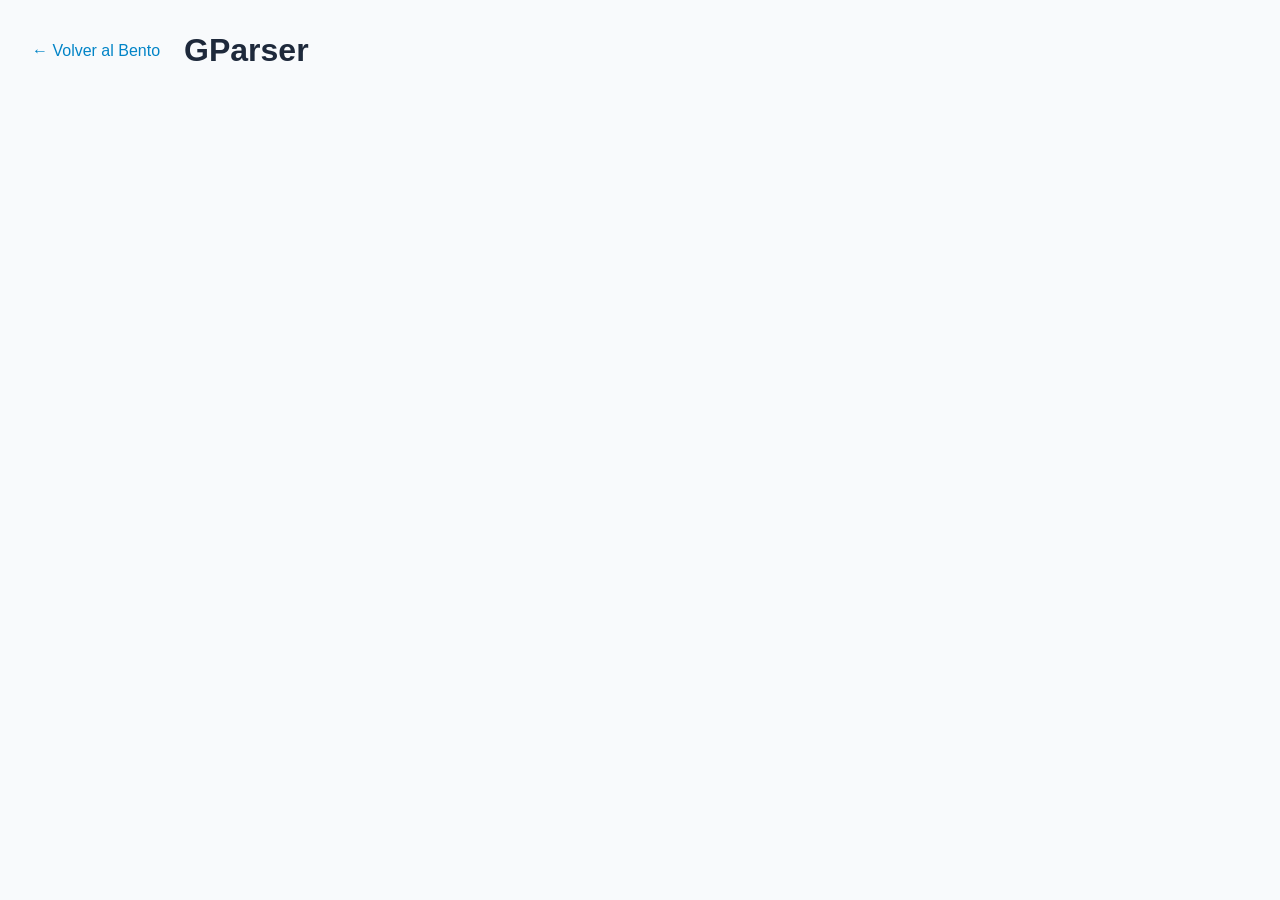
==== apps/gparser/index.html @ a739eca2 "Reorganizar estructura del proyecto y actualizar rutas de assets" ====
<!DOCTYPE html>
<html lang="es">
<head>
  <meta charset="UTF-8" />
  <meta name="viewport" content="width=device-width, initial-scale=1.0" />
  <title>GParser - Pakura</title>
  <link rel="stylesheet" href="style.css" />
</head>
<body>
  <div class="app-container">
    <header class="app-header">
      <a href="../../index.html" class="back-btn">← Volver al Bento</a>
      <h1>GParser</h1>
    </header>
    <main class="app-content">
      <!-- Contenido de GParser -->
    </main>
  </div>
  <script src="app.js"></script>
</body>
</html>
---- apps/gparser/style.css ----
* {
  box-sizing: border-box;
  margin: 0;
  padding: 0;
}
body {
  font-family: -apple-system, BlinkMacSystemFont, "Segoe UI", Roboto, sans-serif;
  background-color: #f8fafc;
  color: #1e293b;
  min-height: 100vh;
  padding: 2rem;
}
.app-header {
  display: flex;
  align-items: center;
  gap: 1.5rem;
  margin-bottom: 2rem;
}
.back-btn {
  color: #0284c7;
  text-decoration: none;
  font-weight: 500;
}
.back-btn:hover {
  text-decoration: underline;
}
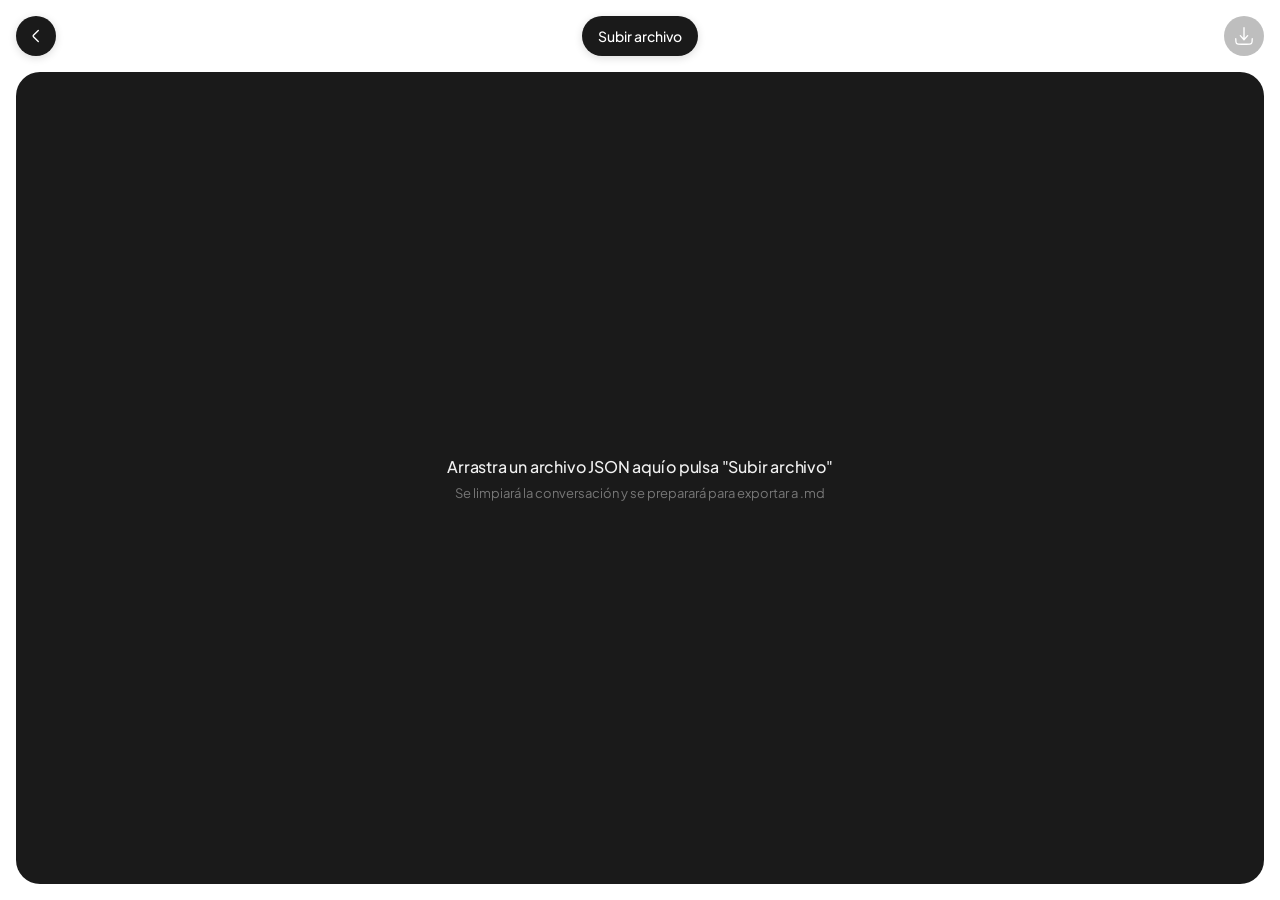
==== commit b1db6f1c: "feat(gparser): rediseño minimalista de UI con layout bento y simplificación de procesador a Markdown" ====
--- a/apps/gparser/index.html
+++ b/apps/gparser/index.html
@@ -2,20 +2,38 @@
 <html lang="es">
 <head>
   <meta charset="UTF-8" />
-  <meta name="viewport" content="width=device-width, initial-scale=1.0" />
+  <meta name="viewport" content="width=device-width, initial-scale=1.0, maximum-scale=1.0, user-scalable=no" />
   <title>GParser - Pakura</title>
   <link rel="stylesheet" href="style.css" />
 </head>
 <body>
-  <div class="app-container">
+  <div class="page-container">
+    <!-- Header Superior -->
     <header class="app-header">
-      <a href="../../index.html" class="back-btn">← Volver al Bento</a>
-      <h1>GParser</h1>
+      <a href="../../index.html" class="header-btn" aria-label="Volver al Bento" title="Volver al Bento">
+        <img src="../../assets/icons/chevron-left.svg" alt="Volver" width="22" height="22" />
+      </a>
+
+      <button id="btnUpload" class="btn-upload" aria-label="Subir archivo" title="Subir archivo JSON">
+        Subir archivo
+      </button>
+      <input type="file" id="fileInput" accept=".json,application/json,text/plain" class="hidden-input" />
+
+      <button id="btnDownload" class="header-btn" aria-label="Descargar Markdown" title="Descargar .md" disabled>
+        <img src="../../assets/icons/download.svg" alt="Descargar" width="22" height="22" />
+      </button>
     </header>
-    <main class="app-content">
-      <!-- Contenido de GParser -->
+
+    <!-- Contenedor central (Preview del log limpio) -->
+    <main class="bento-container" id="dropZone">
+      <div id="emptyState" class="empty-state">
+        <p class="empty-title">Arrastra un archivo JSON aquí o pulsa "Subir archivo"</p>
+        <p class="empty-subtitle">Se limpiará la conversación y se preparará para exportar a .md</p>
+      </div>
+      <div id="previewContent" class="preview-content" style="display: none;"></div>
     </main>
   </div>
-  <script src="app.js"></script>
+
+  <script src="script.js"></script>
 </body>
 </html>
--- a/apps/gparser/style.css
+++ b/apps/gparser/style.css
@@ -1,26 +1,241 @@
+/* Fuentes locales Plus Jakarta Sans */
+@font-face {
+  font-family: 'Plus Jakarta Sans';
+  font-style: normal;
+  font-weight: 400;
+  font-display: swap;
+  src: url('../../assets/fonts/PlusJakartaSans-400.woff2') format('woff2');
+}
+
+@font-face {
+  font-family: 'Plus Jakarta Sans';
+  font-style: normal;
+  font-weight: 500;
+  font-display: swap;
+  src: url('../../assets/fonts/PlusJakartaSans-500.woff2') format('woff2');
+}
+
+@font-face {
+  font-family: 'Plus Jakarta Sans';
+  font-style: normal;
+  font-weight: 600;
+  font-display: swap;
+  src: url('../../assets/fonts/PlusJakartaSans-600.woff2') format('woff2');
+}
+
+@font-face {
+  font-family: 'Plus Jakarta Sans';
+  font-style: normal;
+  font-weight: 700;
+  font-display: swap;
+  src: url('../../assets/fonts/PlusJakartaSans-700.woff2') format('woff2');
+}
+
+:root {
+  --negro-800: #1a1a1a;
+  --negro-700: #262626;
+  --negro-600: #333333;
+  --blanco-50: #ffffff;
+  --blanco-100: #f0f0f0;
+  --aqua-500: #00e5ff;
+}
+
 * {
   box-sizing: border-box;
   margin: 0;
   padding: 0;
 }
-body {
-  font-family: -apple-system, BlinkMacSystemFont, "Segoe UI", Roboto, sans-serif;
-  background-color: #f8fafc;
-  color: #1e293b;
-  min-height: 100vh;
-  padding: 2rem;
-}
+
+html, body {
+  width: 100%;
+  height: 100%;
+  overflow: hidden;
+  background: var(--blanco-50);
+  font-family: 'Plus Jakarta Sans', -apple-system, BlinkMacSystemFont, "Segoe UI", Roboto, sans-serif;
+  -webkit-font-smoothing: antialiased;
+  -moz-osx-font-smoothing: grayscale;
+}
+
+/* Contenedor principal a pantalla completa */
+.page-container {
+  position: fixed;
+  top: 0;
+  left: 0;
+  width: 100vw;
+  height: 100vh;
+  background: var(--blanco-50);
+  padding: 16px;
+  display: flex;
+  flex-direction: column;
+}
+
+/* Header superior (40px) */
 .app-header {
   display: flex;
-  align-items: center;
-  gap: 1.5rem;
-  margin-bottom: 2rem;
-}
-.back-btn {
-  color: #0284c7;
+  justify-content: space-between;
+  align-items: center;
+  width: 100%;
+  height: 40px;
+  margin-bottom: 16px;
+  padding: 0;
+}
+
+/* Botones circulares (Atrás y Descargar) */
+.header-btn {
+  width: 40px;
+  height: 40px;
+  border-radius: 50%;
+  background: var(--negro-800);
+  border: none;
+  outline: none;
+  display: flex;
+  justify-content: center;
+  align-items: center;
+  cursor: pointer;
   text-decoration: none;
+  transition: transform 0.2s cubic-bezier(0.4, 0, 0.2, 1), background-color 0.2s ease, opacity 0.2s ease, box-shadow 0.2s ease;
+  box-shadow: 0 2px 8px rgba(0, 0, 0, 0.14);
+  user-select: none;
+  -webkit-tap-highlight-color: transparent;
+}
+
+.header-btn:hover:not(:disabled) {
+  background: var(--negro-700);
+  transform: scale(1.06);
+  box-shadow: 0 4px 14px rgba(0, 0, 0, 0.24);
+}
+
+.header-btn:active:not(:disabled) {
+  transform: scale(0.95);
+}
+
+.header-btn:disabled {
+  opacity: 0.28;
+  cursor: not-allowed;
+  transform: none;
+  box-shadow: none;
+}
+
+/* Botón central 'Subir archivo' */
+.btn-upload {
+  height: 40px;
+  padding: 8px 16px;
+  border-radius: 999px;
+  background: var(--negro-800);
+  color: var(--blanco-50);
+  border: none;
+  outline: none;
+  font-family: 'Plus Jakarta Sans', sans-serif;
+  font-size: 14px;
   font-weight: 500;
-}
-.back-btn:hover {
-  text-decoration: underline;
-}
+  cursor: pointer;
+  display: flex;
+  align-items: center;
+  justify-content: center;
+  transition: transform 0.2s cubic-bezier(0.4, 0, 0.2, 1), background-color 0.2s ease, box-shadow 0.2s ease;
+  box-shadow: 0 2px 8px rgba(0, 0, 0, 0.14);
+  user-select: none;
+  -webkit-tap-highlight-color: transparent;
+}
+
+.btn-upload:hover {
+  background: var(--negro-700);
+  transform: scale(1.04);
+  box-shadow: 0 4px 14px rgba(0, 0, 0, 0.22);
+}
+
+.btn-upload:active {
+  transform: scale(0.97);
+}
+
+.hidden-input {
+  display: none;
+}
+
+/* Contenedor central Bento */
+.bento-container {
+  flex: 1;
+  width: 100%;
+  background: var(--negro-800);
+  border-radius: 24px;
+  overflow: hidden;
+  display: flex;
+  flex-direction: column;
+  position: relative;
+  border: 2px solid transparent;
+  transition: border-color 0.25s ease, background-color 0.25s ease;
+}
+
+.bento-container.dragover {
+  border-color: var(--aqua-500);
+  background: #202020;
+}
+
+/* Estado vacío */
+.empty-state {
+  flex: 1;
+  display: flex;
+  flex-direction: column;
+  justify-content: center;
+  align-items: center;
+  text-align: center;
+  padding: 32px;
+  color: #888888;
+  user-select: none;
+  gap: 8px;
+}
+
+.empty-title {
+  font-size: 16px;
+  font-weight: 500;
+  color: #f0f0f0;
+  letter-spacing: -0.2px;
+}
+
+.empty-subtitle {
+  font-size: 13px;
+  color: #777777;
+}
+
+/* Previsualización del contenido */
+.preview-content {
+  flex: 1;
+  overflow-y: auto;
+  padding: 28px 32px;
+  font-family: 'Plus Jakarta Sans', -apple-system, sans-serif;
+  font-size: 15px;
+  line-height: 1.7;
+  color: #f0f0f0;
+  white-space: pre-wrap;
+  word-break: break-word;
+}
+
+/* Scrollbar sutil para el preview */
+.preview-content::-webkit-scrollbar {
+  width: 8px;
+}
+
+.preview-content::-webkit-scrollbar-track {
+  background: transparent;
+}
+
+.preview-content::-webkit-scrollbar-thumb {
+  background: rgba(255, 255, 255, 0.15);
+  border-radius: 4px;
+}
+
+.preview-content::-webkit-scrollbar-thumb:hover {
+  background: rgba(255, 255, 255, 0.3);
+}
+
+@media (max-width: 599px) {
+  .page-container {
+    padding: 16px;
+  }
+
+  .preview-content {
+    padding: 20px 18px;
+    font-size: 14px;
+  }
+}
+
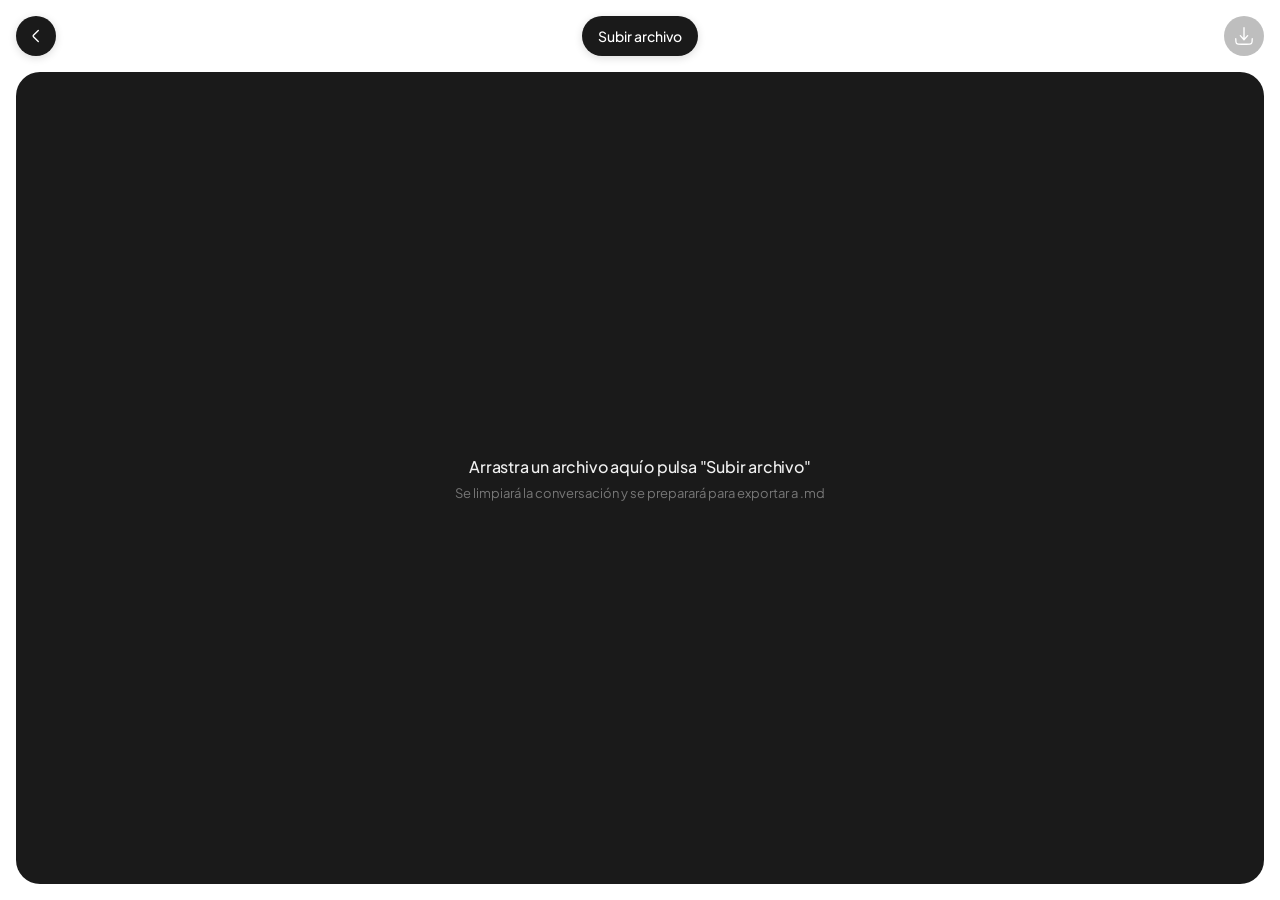
==== commit 71c69739: "fix(gparser): permitir subir archivos sin extension (exports de Google AI Studio)" ====
--- a/apps/gparser/index.html
+++ b/apps/gparser/index.html
@@ -14,10 +14,10 @@
         <img src="../../assets/icons/chevron-left.svg" alt="Volver" width="22" height="22" />
       </a>
 
-      <button id="btnUpload" class="btn-upload" aria-label="Subir archivo" title="Subir archivo JSON">
+      <button id="btnUpload" class="btn-upload" aria-label="Subir archivo" title="Subir archivo">
         Subir archivo
       </button>
-      <input type="file" id="fileInput" accept=".json,application/json,text/plain" class="hidden-input" />
+      <input type="file" id="fileInput" class="hidden-input" />
 
       <button id="btnDownload" class="header-btn" aria-label="Descargar Markdown" title="Descargar .md" disabled>
         <img src="../../assets/icons/download.svg" alt="Descargar" width="22" height="22" />
@@ -27,7 +27,7 @@
     <!-- Contenedor central (Preview del log limpio) -->
     <main class="bento-container" id="dropZone">
       <div id="emptyState" class="empty-state">
-        <p class="empty-title">Arrastra un archivo JSON aquí o pulsa "Subir archivo"</p>
+        <p class="empty-title">Arrastra un archivo aquí o pulsa "Subir archivo"</p>
         <p class="empty-subtitle">Se limpiará la conversación y se preparará para exportar a .md</p>
       </div>
       <div id="previewContent" class="preview-content" style="display: none;"></div>
